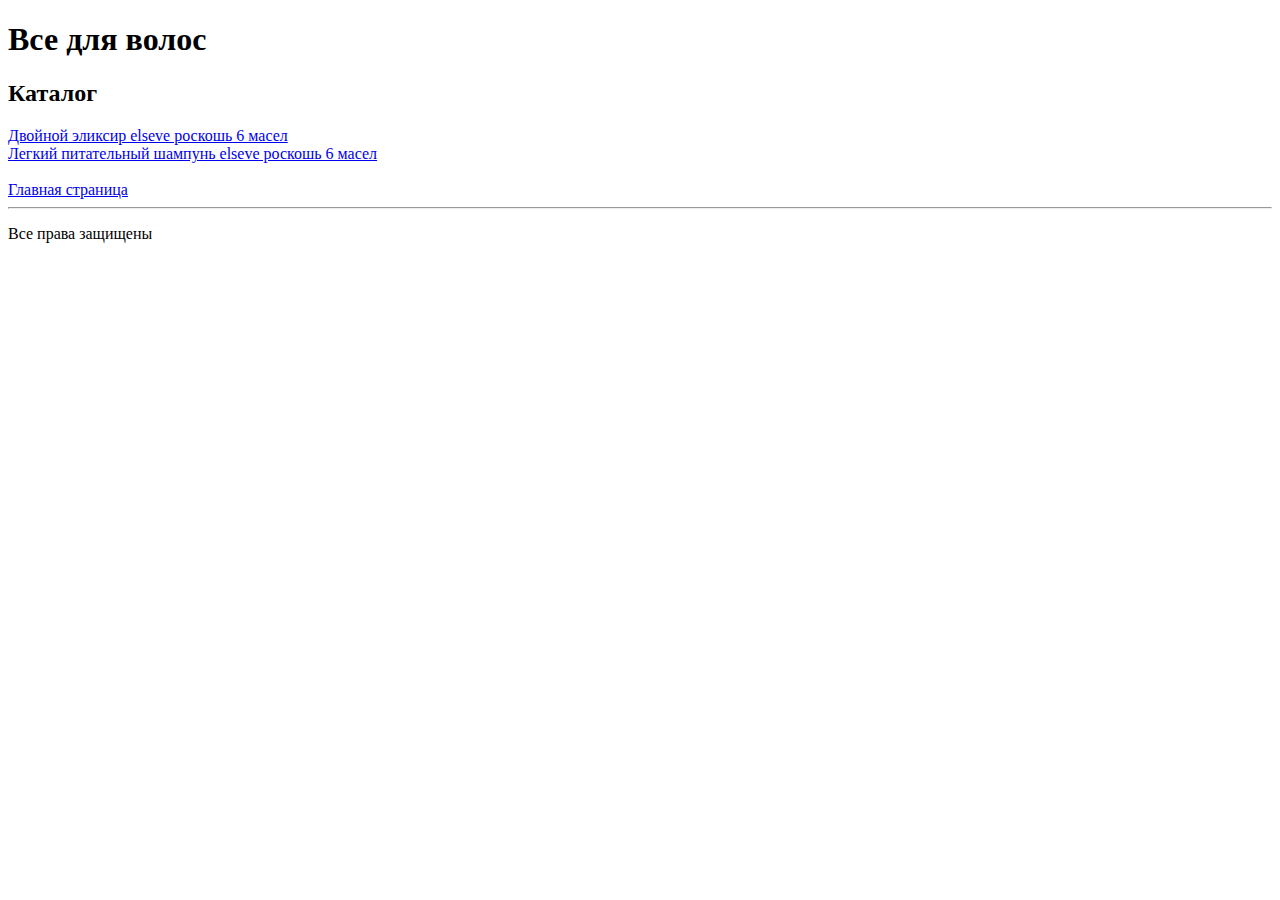
==== HTML5/1/catalog.html @ 11887885 "Add page HTML" ====
<!DOCTYPE html>
<html lang="en">
<head>
    <meta charset="UTF-8">
    <title>Все для волос</title>
</head>
<body>
    <h1>Все для волос</h1>
    <h2>Каталог</h2>

    <a href="products/eliksir.html">Двойной эликсир elseve роскошь 6 масел</a> <br>
    <a href="products/shampo.html">Легкий питательный шампунь elseve роскошь 6 масел</a> <br>
    <br>
    <a href="index.html">Главная страница</a>
    <hr>
    <p>Все права защищены</p>
</body>
</html>
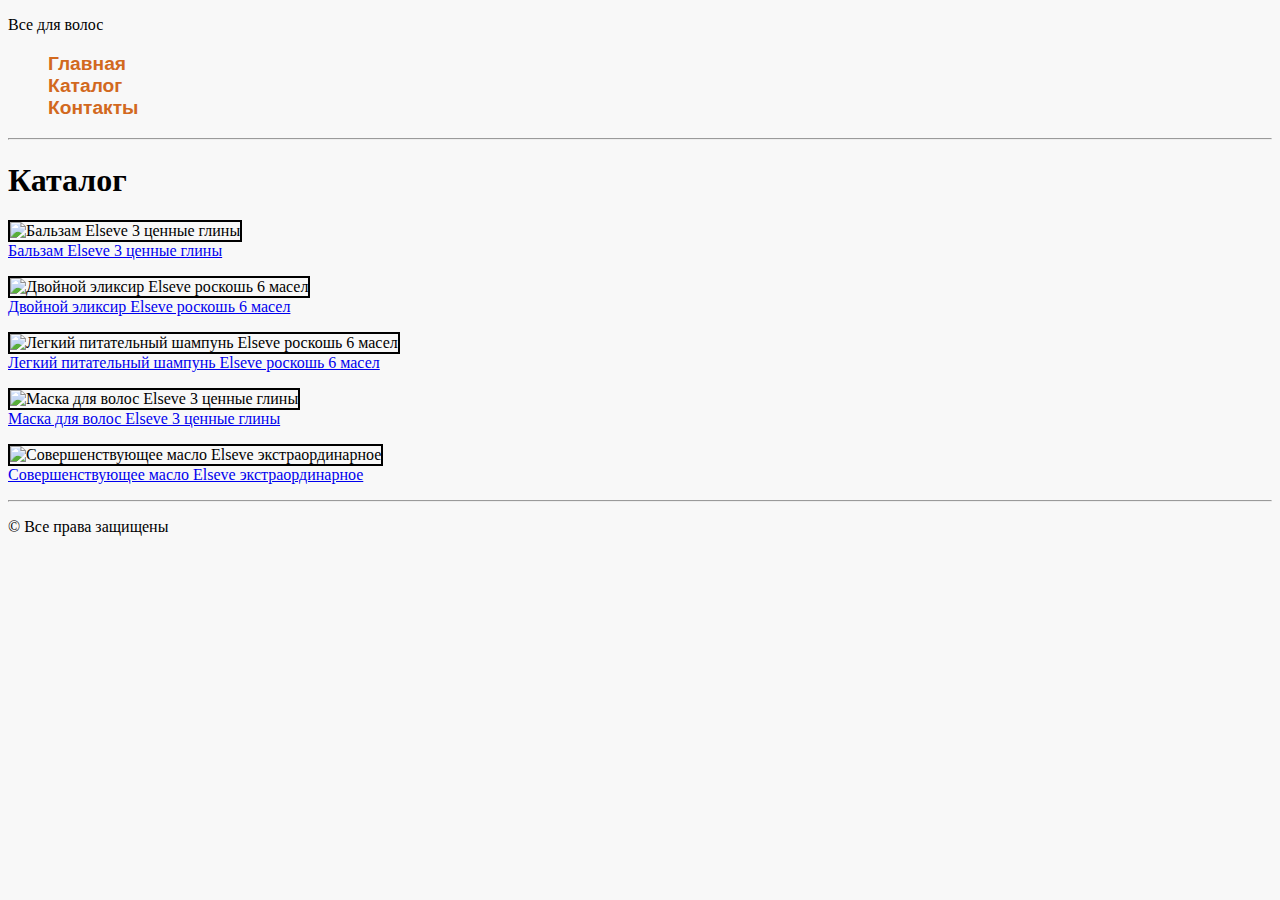
==== commit 2012cb5a: "Add styles" ====
--- a/HTML5/1/catalog.html
+++ b/HTML5/1/catalog.html
@@ -3,16 +3,67 @@
 <head>
     <meta charset="UTF-8">
     <title>Все для волос</title>
+    <link rel="stylesheet" href="style.css">
 </head>
 <body>
-    <h1>Все для волос</h1>
-    <h2>Каталог</h2>
 
-    <a href="products/eliksir.html">Двойной эликсир elseve роскошь 6 масел</a> <br>
-    <a href="products/shampo.html">Легкий питательный шампунь elseve роскошь 6 масел</a> <br>
-    <br>
-    <a href="index.html">Главная страница</a>
+    <p>Все для волос</p>
+    <ul class="menu">
+        <li><a href="index.html">Главная</a></li>
+        <li><a href="catalog.html">Каталог</a></li>
+        <li><a href="contacts.html">Контакты</a></li>
+    </ul>
     <hr>
-    <p>Все права защищены</p>
+
+    <h1>Каталог</h1>
+
+    <p>
+        <img src="images/balsam.jpg"
+             alt="Бальзам Elseve 3 ценные глины"
+             title="Бальзам Elseve 3 ценные глины"
+             width="200">
+        <br>
+        <a href="products/balsam.html">Бальзам Elseve 3 ценные глины</a>
+    </p>
+
+    <p>
+        <img src="images/eliksir.jpg"
+             alt="Двойной эликсир Elseve роскошь 6 масел"
+             title="Двойной эликсир Elseve роскошь 6 масел"
+             width="200">
+        <br>
+        <a href="products/eliksir.html">Двойной эликсир Elseve роскошь 6 масел</a>
+    </p>
+
+    <p>
+        <img src="images/shampo.jpg"
+             alt="Легкий питательный шампунь Elseve роскошь 6 масел"
+             title="Легкий питательный шампунь Elseve роскошь 6 масел"
+             width="200">
+        <br>
+        <a href="products/shampo.html">Легкий питательный шампунь Elseve роскошь 6 масел</a>
+    </p>
+
+    <p>
+        <img src="images/maska.jpg"
+             alt="Маска для волос Elseve 3 ценные глины"
+             title="Маска для волос Elseve 3 ценные глины"
+             width="200">
+        <br>
+        <a href="products/maska.html">Маска для волос Elseve 3 ценные глины</a>
+    </p>
+
+    <p>
+        <img src="images/oil.jpg"
+             alt="Совершенствующее масло Elseve экстраординарное"
+             title="Совершенствующее масло Elseve экстраординарное"
+             width="200">
+        <br>
+        <a href="products/oil.html">Совершенствующее масло Elseve экстраординарное</a>
+    </p>
+
+    <hr>
+    <p>&copy; Все права защищены</p>
+
 </body>
 </html>--- a/HTML5/1/style.css
+++ b/HTML5/1/style.css
@@ -0,0 +1,60 @@
+body {
+    background: #f8f8f8;
+}
+
+img {
+    border-style: solid;
+    border-color: black;
+    border-width: 2px;
+}
+
+.menu {
+    list-style-type: none;
+    font-family: sans-serif;
+    font-size: 1.2em;
+    font-weight: bold;
+}
+
+.menu a {
+    text-decoration: none;
+    color: chocolate;
+}
+
+.products h3{
+    color: #000;
+    background: #eee1d1;
+    font-size: 1.5em;
+    font-weight: bold;
+}
+
+.products #description {
+    color: #707070;
+    font-size: 18px;
+    font-style: italic;
+    line-height: 16px;
+    font-weight: bold;
+}
+
+#description_full {
+    color: #484343;
+    font-size: 16px;
+    line-height: 24px;
+    font-weight: 400;
+    text-align: left;
+}
+
+#properties {
+    color: brown;
+    font-family: Arial;
+    font-size: 0.8em;
+    text-transform: uppercase;
+    line-height: 20px;
+    list-style-image: url("images/marker.png");
+}
+
+.contact {
+    width: 30em;
+    height: 20px;
+    font-size: 20px;
+    background: #eee1d1;
+}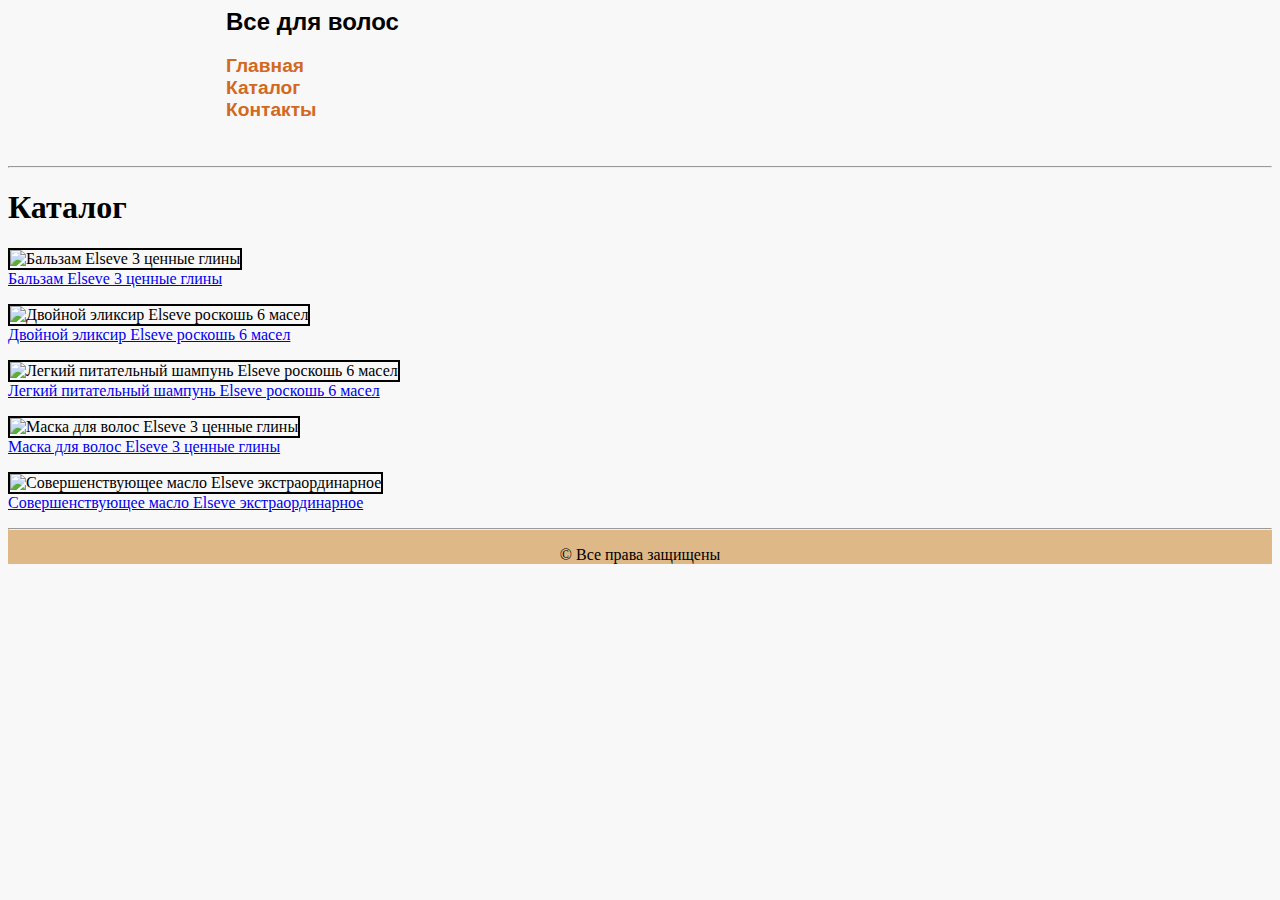
==== commit df415c76: "Add styles for img" ====
--- a/HTML5/1/catalog.html
+++ b/HTML5/1/catalog.html
@@ -7,63 +7,70 @@
 </head>
 <body>
 
-    <p>Все для волос</p>
-    <ul class="menu">
-        <li><a href="index.html">Главная</a></li>
-        <li><a href="catalog.html">Каталог</a></li>
-        <li><a href="contacts.html">Контакты</a></li>
-    </ul>
-    <hr>
+    <div class="header">
+
+        <div class="header-menu">
+            <div class="name-site">Все для волос</div>
+
+            <ul class="menu">
+                <li><a href="index.html">Главная</a></li>
+                <li><a href="catalog.html">Каталог</a></li>
+                <li><a href="contacts.html">Контакты</a></li>
+            </ul>
+        </div>
+
+        <hr>
+
+    </div>
 
     <h1>Каталог</h1>
 
-    <p>
-        <img src="images/balsam.jpg"
-             alt="Бальзам Elseve 3 ценные глины"
-             title="Бальзам Elseve 3 ценные глины"
-             width="200">
-        <br>
-        <a href="products/balsam.html">Бальзам Elseve 3 ценные глины</a>
-    </p>
+    <div class="catalog">
+        <p>
+            <img src="images/balsam.jpg"
+                 alt="Бальзам Elseve 3 ценные глины"
+                 title="Бальзам Elseve 3 ценные глины">
+            <br>
+            <a href="products/balsam.html">Бальзам Elseve 3 ценные глины</a>
+        </p>
 
-    <p>
-        <img src="images/eliksir.jpg"
-             alt="Двойной эликсир Elseve роскошь 6 масел"
-             title="Двойной эликсир Elseve роскошь 6 масел"
-             width="200">
-        <br>
-        <a href="products/eliksir.html">Двойной эликсир Elseve роскошь 6 масел</a>
-    </p>
+        <p>
+            <img src="images/eliksir.jpg"
+                 alt="Двойной эликсир Elseve роскошь 6 масел"
+                 title="Двойной эликсир Elseve роскошь 6 масел">
+            <br>
+            <a href="products/eliksir.html">Двойной эликсир Elseve роскошь 6 масел</a>
+        </p>
 
-    <p>
-        <img src="images/shampo.jpg"
-             alt="Легкий питательный шампунь Elseve роскошь 6 масел"
-             title="Легкий питательный шампунь Elseve роскошь 6 масел"
-             width="200">
-        <br>
-        <a href="products/shampo.html">Легкий питательный шампунь Elseve роскошь 6 масел</a>
-    </p>
+        <p>
+            <img src="images/shampo.jpg"
+                 alt="Легкий питательный шампунь Elseve роскошь 6 масел"
+                 title="Легкий питательный шампунь Elseve роскошь 6 масел">
+            <br>
+            <a href="products/shampo.html">Легкий питательный шампунь Elseve роскошь 6 масел</a>
+        </p>
 
-    <p>
-        <img src="images/maska.jpg"
-             alt="Маска для волос Elseve 3 ценные глины"
-             title="Маска для волос Elseve 3 ценные глины"
-             width="200">
-        <br>
-        <a href="products/maska.html">Маска для волос Elseve 3 ценные глины</a>
-    </p>
+        <p>
+            <img src="images/maska.jpg"
+                 alt="Маска для волос Elseve 3 ценные глины"
+                 title="Маска для волос Elseve 3 ценные глины">
+            <br>
+            <a href="products/maska.html">Маска для волос Elseve 3 ценные глины</a>
+        </p>
 
-    <p>
-        <img src="images/oil.jpg"
-             alt="Совершенствующее масло Elseve экстраординарное"
-             title="Совершенствующее масло Elseve экстраординарное"
-             width="200">
-        <br>
-        <a href="products/oil.html">Совершенствующее масло Elseve экстраординарное</a>
-    </p>
+        <p>
+            <img src="images/oil.jpg"
+                 alt="Совершенствующее масло Elseve экстраординарное"
+                 title="Совершенствующее масло Elseve экстраординарное">
+            <br>
+            <a href="products/oil.html">Совершенствующее масло Elseve экстраординарное</a>
+        </p>
+    </div>
 
-    <hr>
-    <p>&copy; Все права защищены</p>
+    <div class="footer">
+        <hr>
+        <p>&copy; Все права защищены</p>
+    </div>
 
 </body>
 </html>--- a/HTML5/1/style.css
+++ b/HTML5/1/style.css
@@ -8,16 +8,40 @@
     border-width: 2px;
 }
 
+.header {
+    font-family: sans-serif;
+    font-weight: bold;
+}
+
+.name-site {
+    font-size: 1.5em;
+}
+
 .menu {
     list-style-type: none;
-    font-family: sans-serif;
     font-size: 1.2em;
-    font-weight: bold;
+}
+
+.header-menu {
+    height: 150px;
+}
+
+.header-menu:before {
+    content: " ";
+    float: left;
+    background: url(images/logo.png);
+    height: 120px;
+    width: 198px;
+    margin: 10px;
 }
 
 .menu a {
     text-decoration: none;
     color: chocolate;
+}
+
+.menu a:hover {
+    color: coral;
 }
 
 .products h3{
@@ -35,6 +59,18 @@
     font-weight: bold;
 }
 
+.products img {
+    width: 400px;
+}
+
+.products img:hover {
+    border-color: transparent;
+}
+
+.products p:first-letter {
+    font-size: 1.5em;
+}
+
 #description_full {
     color: #484343;
     font-size: 16px;
@@ -43,9 +79,9 @@
     text-align: left;
 }
 
-#properties {
+.properties {
     color: brown;
-    font-family: Arial;
+    font-family: Arial, sans-serif;
     font-size: 0.8em;
     text-transform: uppercase;
     line-height: 20px;
@@ -56,5 +92,28 @@
     width: 30em;
     height: 20px;
     font-size: 20px;
+    text-transform: capitalize;
     background: #eee1d1;
+}
+
+.contact:focus[type="email"] {
+    color: #f8f8f8;
+    background: #a55933;
+}
+
+.marker {
+    background: url(images/marker.png);
+    width: 8px;
+    background-repeat: no-repeat;
+    background-position: center;
+    padding-right: 1em;
+}
+
+.footer {
+    background: burlywood;
+    text-align: center;
+}
+
+.catalog img{
+    width: 200px;
 }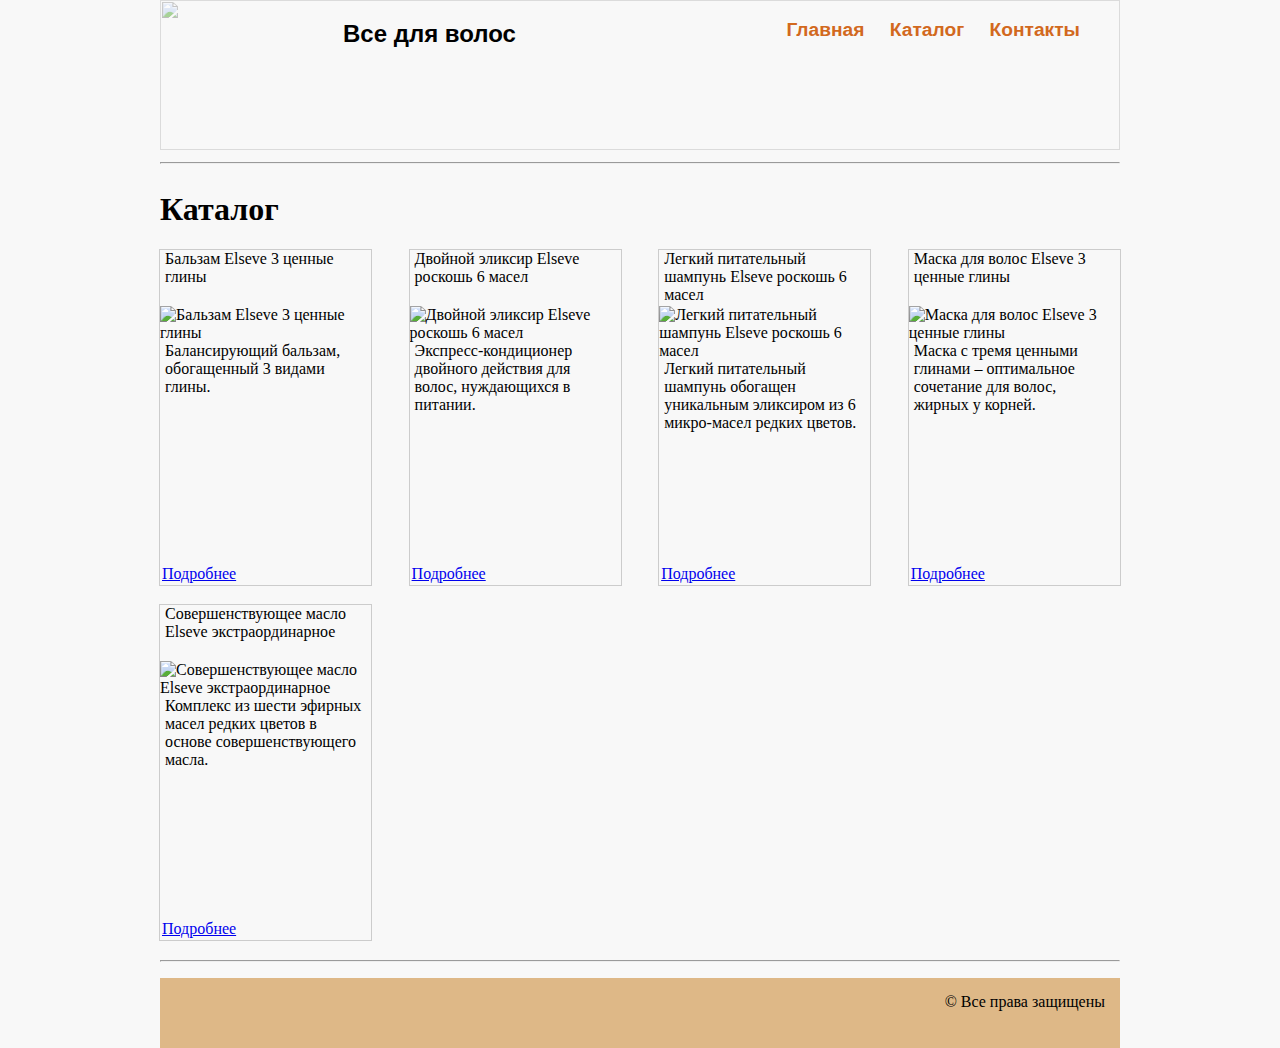
==== commit 7061ead0: "Change catalog and heder" ====
--- a/HTML5/1/catalog.html
+++ b/HTML5/1/catalog.html
@@ -7,9 +7,12 @@
 </head>
 <body>
 
-    <div class="header">
+    <div class="container">
 
-        <div class="header-menu">
+        <div class="header">
+
+            <img class="header-backgroung" src="images/header-bg.jpg">
+
             <div class="name-site">Все для волос</div>
 
             <ul class="menu">
@@ -17,59 +20,77 @@
                 <li><a href="catalog.html">Каталог</a></li>
                 <li><a href="contacts.html">Контакты</a></li>
             </ul>
+
+            <hr>
+
         </div>
 
-        <hr>
+        <h1>Каталог</h1>
 
-    </div>
+        <div class="catalog-icons">
 
-    <h1>Каталог</h1>
+            <div class="catalog">
+                <p class="name">Бальзам Elseve 3 ценные глины</p>
+                <img src="images/balsam.jpg"
+                     alt="Бальзам Elseve 3 ценные глины"
+                     title="Бальзам Elseve 3 ценные глины">
+                <p>Балансирующий бальзам, обогащенный 3 видами глины.</p>
+                <br>
 
-    <div class="catalog">
-        <p>
-            <img src="images/balsam.jpg"
-                 alt="Бальзам Elseve 3 ценные глины"
-                 title="Бальзам Elseve 3 ценные глины">
-            <br>
-            <a href="products/balsam.html">Бальзам Elseve 3 ценные глины</a>
-        </p>
+                <a href="products/balsam.html">Подробнее</a>
+            </div>
 
-        <p>
-            <img src="images/eliksir.jpg"
-                 alt="Двойной эликсир Elseve роскошь 6 масел"
-                 title="Двойной эликсир Elseve роскошь 6 масел">
-            <br>
-            <a href="products/eliksir.html">Двойной эликсир Elseve роскошь 6 масел</a>
-        </p>
+            <div class="catalog">
+                <p class="name">Двойной эликсир Elseve роскошь 6 масел</p>
+                <img src="images/eliksir.jpg"
+                     alt="Двойной эликсир Elseve роскошь 6 масел"
+                     title="Двойной эликсир Elseve роскошь 6 масел">
+                <p>Экспресс-кондиционер двойного действия для волос, нуждающихся в питании.</p>
+                <br>
 
-        <p>
-            <img src="images/shampo.jpg"
-                 alt="Легкий питательный шампунь Elseve роскошь 6 масел"
-                 title="Легкий питательный шампунь Elseve роскошь 6 масел">
-            <br>
-            <a href="products/shampo.html">Легкий питательный шампунь Elseve роскошь 6 масел</a>
-        </p>
+                <a href="products/eliksir.html">Подробнее</a>
+            </div>
 
-        <p>
-            <img src="images/maska.jpg"
-                 alt="Маска для волос Elseve 3 ценные глины"
-                 title="Маска для волос Elseve 3 ценные глины">
-            <br>
-            <a href="products/maska.html">Маска для волос Elseve 3 ценные глины</a>
-        </p>
+            <div class="catalog">
+                <p class="name">Легкий питательный шампунь Elseve роскошь 6 масел</p>
+                <img src="images/shampo.jpg"
+                     alt="Легкий питательный шампунь Elseve роскошь 6 масел"
+                     title="Легкий питательный шампунь Elseve роскошь 6 масел">
+                <p>Легкий питательный шампунь обогащен уникальным эликсиром из 6 микро-масел редких цветов.</p>
+                <br>
 
-        <p>
-            <img src="images/oil.jpg"
-                 alt="Совершенствующее масло Elseve экстраординарное"
-                 title="Совершенствующее масло Elseve экстраординарное">
-            <br>
-            <a href="products/oil.html">Совершенствующее масло Elseve экстраординарное</a>
-        </p>
-    </div>
+                <a href="products/shampo.html">Подробнее</a>
+            </div>
 
-    <div class="footer">
-        <hr>
-        <p>&copy; Все права защищены</p>
+            <div class="catalog">
+                <p class="name">Маска для волос Elseve 3 ценные глины</p>
+                <img src="images/maska.jpg"
+                     alt="Маска для волос Elseve 3 ценные глины"
+                     title="Маска для волос Elseve 3 ценные глины">
+                <p>Маска с тремя ценными глинами – оптимальное сочетание для волос, жирных у корней.</p>
+                <br>
+
+                <a href="products/maska.html">Подробнее</a>
+            </div>
+
+            <div class="catalog">
+                <p class="name">Совершенствующее масло Elseve экстраординарное</p>
+                <img src="images/oil.jpg"
+                     alt="Совершенствующее масло Elseve экстраординарное"
+                     title="Совершенствующее масло Elseve экстраординарное">
+                <p>Комплекс из шести эфирных масел редких цветов в основе совершенствующего масла.</p>
+                <br>
+
+                <a href="products/oil.html">Подробнее</a>
+            </div>
+
+        </div>
+
+        <div class="footer">
+            <hr>
+            <p class="footer-text">&copy; Все права защищены</p>
+        </div>
+
     </div>
 
 </body>
--- a/HTML5/1/style.css
+++ b/HTML5/1/style.css
@@ -1,3 +1,10 @@
+html, body {
+    width: 100%;
+    height: 100%;
+    margin: 0;
+    padding: 0;
+}
+
 body {
     background: #f8f8f8;
 }
@@ -8,36 +15,51 @@
     border-width: 2px;
 }
 
+.container {
+    width: 960px;
+    margin: 0 auto;
+}
+
 .header {
     font-family: sans-serif;
     font-weight: bold;
+    height: 170px;
+    position: relative;
 }
 
 .name-site {
+    background: url(images/logo.png) no-repeat;
     font-size: 1.5em;
+    position: absolute;
+    top: 20px;
+    height: 120px;
+    padding-left: 160px;
+    margin-left: 23px;
 }
 
 .menu {
     list-style-type: none;
     font-size: 1.2em;
-}
-
-.header-menu {
+    position: absolute;
+    top: 0;
+    right: 30px;
+}
+
+.header-backgroung {
+    opacity: 0.5;
+    border-style: none;
+    width: 960px;
     height: 150px;
-}
-
-.header-menu:before {
-    content: " ";
-    float: left;
-    background: url(images/logo.png);
-    height: 120px;
-    width: 198px;
-    margin: 10px;
 }
 
 .menu a {
     text-decoration: none;
     color: chocolate;
+}
+
+.menu li {
+    display: inline;
+    margin: 10px;
 }
 
 .menu a:hover {
@@ -110,10 +132,93 @@
 }
 
 .footer {
+    clear: both;
+}
+
+.footer-text {
+    height: 40px;
     background: burlywood;
+    text-align: right;
+    padding: 15px;
+}
+
+.catalog-icons {
+    width: 100%;
+    float: left;
+}
+
+.catalog {
+    float: left;
+    position: relative;
+    margin-right: 4%;
+    margin-bottom: 20px;
+    width: 22%;
+    height: 335px;
+    outline: 1px solid #ccc;
+}
+
+.catalog:nth-child(4n) {
+    margin-right: 0;
+}
+
+.catalog p {
+    margin: 0;
+}
+
+.catalog .name{
+    height: 3.5em;
+}
+
+.catalog img{
+    width: 100%;
+    border-style: none;
+}
+.catalog a {
+    position: absolute;
+    bottom: 2px;
+    left: 2px;
+}
+
+.catalog p {
+    padding-left: 5px;
+    padding-right: 5px;
+}
+
+.top-page {
+    position: relative;
+}
+
+.top-page a {
+    float: left;
+    margin-right: 10px;
+    margin-bottom: 10px;
+}
+
+.top-page .description {
+    overflow: hidden;
+}
+
+.top-page .description h3{
+    margin-top: 0;
+}
+
+.characteristic {
+    clear: both;
+}
+
+.buy-button a{
+    display: block;
+    position: absolute;
+    right: 20px;
+    bottom: -4em;
+    width: 6em;
+    height: 3em;
+    line-height: 3em;
+    background: burlywood;
+    text-decoration: none;
     text-align: center;
-}
-
-.catalog img{
-    width: 200px;
-}+    font-family: sans-serif;
+    font-weight: bold;
+    color: black;
+}
+
